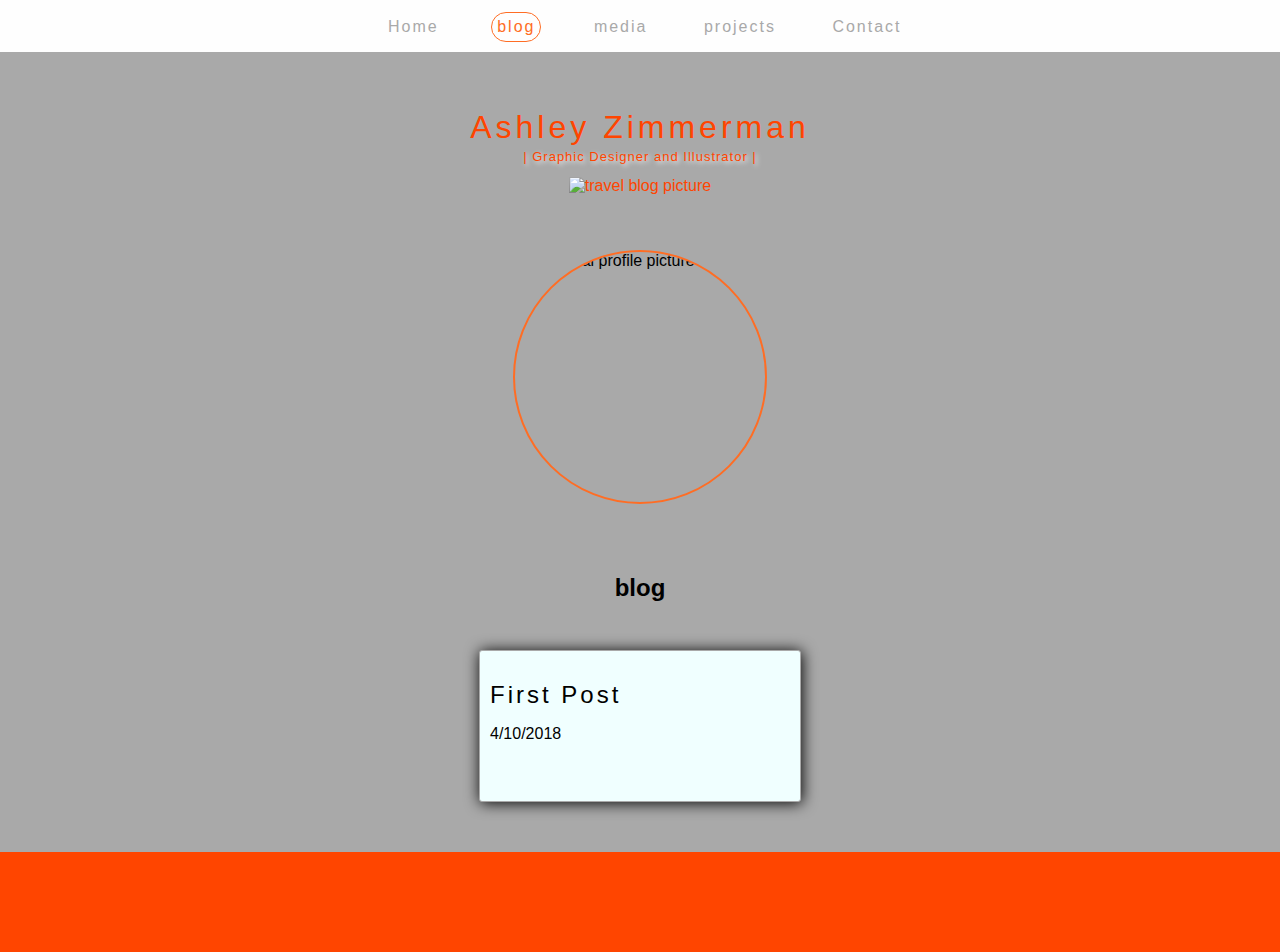
==== blog/index.html @ 5a956c49 "update css" ====
<!DOCTYPE html>
<html lang="en">
<head>
  <meta charset="UTF-8">
  <meta name="viewport" content="width=device-width, initial-scale=1.0">
  <meta http-equiv="X-UA-Compatible" content="ie=edge">
  <link rel="stylesheet" type="text/css" href="../css/style.css" />
  <title>Document</title>
  <title>Ashley Zimmerman | Blog</title>
</head>

<body>
  <!-- Header Section -->
<header>
  <!-- Navbar -->
  <nav>
    <ul>
      <a href='../index.html'>
          <li>Home</li>
      <a href='index.html'>
        <li class='selected'>blog</li>
      <a href='../media/index.html'><li>media</li></a>
      <a href='../projects/index.html'><li>projects</li></a>
      <a href='../contact/index.html'>
        <li>Contact</li>
      </a>
    </ul>
  </nav>
  <!-- Name and info -->
  <div class='name'>
    <h1>Ashley Zimmerman</h1>
    <p>| Graphic Designer and Illustrator |</p>
    <img src="blog/img/travel pic Charleston SC.jpg" alt="travel blog picture"/>
    </div>
</header>
<div class='contenthead'>
  <h2>blog</h2>
</div>
<div class='main-grid'>
  <!-- Main Content Area -->
    <div class='blog-post'>
      <h2>First Post</h2>
      <p>4/10/2018</p>
      <p></p>
    </div>
</div>
<!-- Footer -->
<footer>
  <div>
    <a href='https://twitter.com/AshleyZimmerman'><i class="fa fa-twitter"></i></a>
    <a href='https://www.linkedin.com/in/ashley-zimmerman-33a3828a/'><i class="fa fa-linkedin"></i></a>
    <a href='http://ashsmith78.wixsite.com/azimmerman'><i class="fa fa-wixsite"></i></a>
    <a href='https://plus.google.com'><i class="fa fa-google-plus"></i></a>

  </div>
  <!-- <a class="button" href='mailto:ashleyzimmermanartist@gmail?Subject=Contact%20Form"'>Contact Me</a> -->

 </footer>
 <div class='thumbnail'>
   <img src="img/6924.jpg" alt="Personal profile picture"
 </div>

</body>

</html>
---- css/style.css ----
body {
  margin: 0;
  padding: 0;
  font-family: arial;
  background-color: #A9A9A9;
}
#img {
  border-radius: 25px;
  width: 44.44em;
  height: 30em;
  border: 5px black solid;
}

/* Navbar */

nav {
  width: 102%;
  height: 60px;
  background-color: #FEFEFE;
  margin-top: -8px;
  margin-left: -8px;
  justify-content: center;
  align-items: center;
}


nav ul {
  list-style: none;
  text-align: center;
  margin: 20px 0;
  padding: 0;
}

nav li {
  display: inline-block;
  margin: 0 20px auto;
  font-weight: 200;
  padding: 5px 5px;
  border: 1px solid transparent;
}

nav a {
  text-decoration: none;
  letter-spacing: 2px;
  color: #A9A9A9;
}
.navigation a:hover + .dropdown {
  display: block; // shows the any dropdown that is a direct sibling of a hovered anchor tag in the navigation bar
}
.dropdown {
  display: none; // this hides the dropdown menu by default
}
.dropdown:hover {
display: block;
}

nav li:hover {
  color: #6495ED;
  border: 1px solid #FF4500;
  border-radius: 25px;
  transition: color .25s linear;
}

@media screen and (max-width: 599px) {
  nav ul {
    list-style: none;
    text-align: center;
    margin: 5px 0;
    padding: 15px;
  }
  nav li {
    display: inline-block;
    font-weight: 200;
    margin: 0 5px auto;
    border: 1px solid transparent;
  }
  nav a {
    font-size: 16px;
    text-decoration: none;
    letter-spacing: 1px;
  }
  .container {
  max-width: 960px;
  margin: 0 auto;
}
}

.selected {
  color: #FF6D24;
  border: 1px solid #FF6D24;
  border-radius: 25px;
}

header {
  display: flex;
  flex-direction: column;
  height: 400px;
  width: 100%;
  /* background-color: #1b1b1b; */
  background: url('background1.jpg') no-repeat center center fixed;
  background-size: auto;
  text-align: center;
  -webkit-clip-path: polygon(0 0, 100% 0, 100% 97%, 50% 100%, 0 97%);
  clip-path: polygon(0 0, 100% 0, 100% 90%, 50% 100%, 0 90%);
}

.name {
  display: flex;
  flex-direction: column;
  align-items: center;
  justify-content: center;
  width: 400px;
  height: 100px;
  margin: 50px auto;
  /* background: url('background1.jpg') no-repeat center center fixed;
  background-size: auto; */
  color: #FF4500;
}

.name h1 {
  font-weight: 200;
  letter-spacing: 4px;
  margin: 0;
  
}

.name p {
  font-size: 13px;
  letter-spacing: 1px;
  margin-top: 3px;
  text-shadow: 2px 2px 5px white;
}

.thumbnail {
  position: absolute;
  height: 250px;
  width: 250px;
  overflow: hidden;
  border: 2px solid #FF6D24;
  border-radius: 50%;
  left: 0;
  right: 0;
  top: 250px;
  margin: auto;
  /* box-shadow: 1px 1px 15px gray; */
}

.thumbnail img {
  width: 250px;
  height: auto;
}

.contenthead {
  display: flex;
  justify-content: center;
  align-items: center;
  height: 75px;
  width: 150px;
  margin: 150px auto 0;
}

.main-grid {
  display: grid;
  width: 75%;
  grid-template-columns: repeat( auto-fit, minmax(300px, 1fr));
  margin: 0 auto 50px;
  grid-gap: 25px;
  /* text-align: center; */
}

.content {
  display: flex;
  flex-direction: column;
  justify-content: center;
  align-items: center;
  text-align: center;
}

.content h2 {
  font-family: 'Audiowide', cursive;
  color: #1B1B1B;
  letter-spacing: 1px;
}

footer {
  display: flex;
  background-color: #FF4500;
  align-items: center;
  justify-content: center;
  height: 100px;
}

footer a {
  padding: 0 20px;
}

.button {
  text-decoration: none;
  color: #6495ED;
  border: 1px solid #6495ED;
  padding: 8px;
  border-radius: 15px;
  margin-top: 15px;
  margin-bottom: 15px;
}

.button:hover {
  color: #FF6D24;
  border: 1px solid #FF6D24;
}

.fa.fa-twitter {
  font-size: 30px;
  color: #4C9EEC;
}

.fa.fa-linkedin {
  font-size: 30px;
  color: #3274B0;
}

.fa.fa-google-plus {
  font-size: 30px;
  color: #CB5343;
}

.blog-post {
  display: flex;
  flex-direction: column;
  width: 300px;
  padding: 10px;
  border: 1px solid #A9A9A9;
  border-radius: 3px;
  margin: 25px auto auto;
  background-color: #F0FFFF;
  box-shadow: 1px 1px 15px black;
}

.blog-post h2 {
  font-weight: 200;
  letter-spacing: 3px;
  margin-bottom: 0;
}

.blog-post date {}
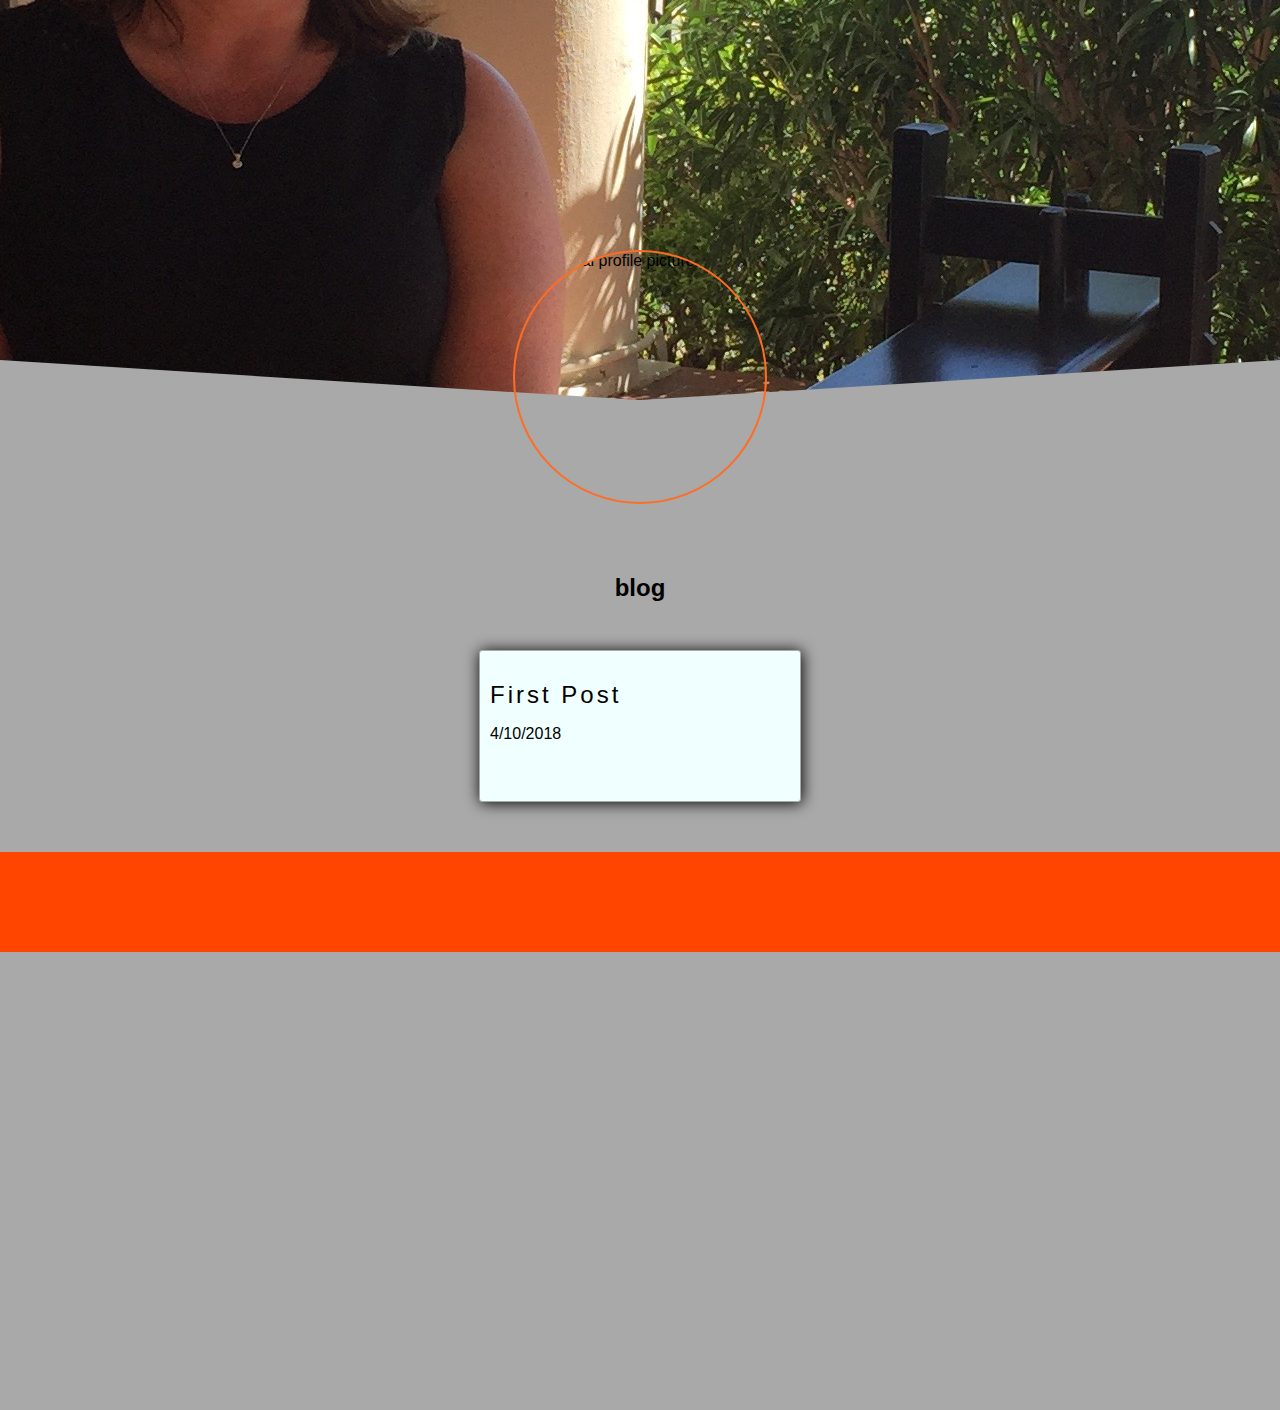
==== commit eb515e85: "update css" ====
--- a/blog/index.html
+++ b/blog/index.html
@@ -16,13 +16,13 @@
   <nav>
     <ul>
       <a href='../index.html'>
-          <li>Home</li>
+          <li>home</li>
       <a href='index.html'>
         <li class='selected'>blog</li>
       <a href='../media/index.html'><li>media</li></a>
       <a href='../projects/index.html'><li>projects</li></a>
       <a href='../contact/index.html'>
-        <li>Contact</li>
+        <li>contact</li>
       </a>
     </ul>
   </nav>
@@ -30,7 +30,7 @@
   <div class='name'>
     <h1>Ashley Zimmerman</h1>
     <p>| Graphic Designer and Illustrator |</p>
-    <img src="blog/img/travel pic Charleston SC.jpg" alt="travel blog picture"/>
+    <img src="../img/travel pic Charleston SC.jpg" alt="travel blog picture"/>
     </div>
 </header>
 <div class='contenthead'>
--- a/css/style.css
+++ b/css/style.css
@@ -44,15 +44,7 @@
   letter-spacing: 2px;
   color: #A9A9A9;
 }
-.navigation a:hover + .dropdown {
-  display: block; // shows the any dropdown that is a direct sibling of a hovered anchor tag in the navigation bar
-}
-.dropdown {
-  display: none; // this hides the dropdown menu by default
-}
-.dropdown:hover {
-display: block;
-}
+
 
 nav li:hover {
   color: #6495ED;
@@ -79,6 +71,14 @@
     text-decoration: none;
     letter-spacing: 1px;
   }
+
+
+
+
+display: block;
+}
+
+
   .container {
   max-width: 960px;
   margin: 0 auto;
@@ -121,7 +121,7 @@
   font-weight: 200;
   letter-spacing: 4px;
   margin: 0;
-  
+
 }
 
 .name p {
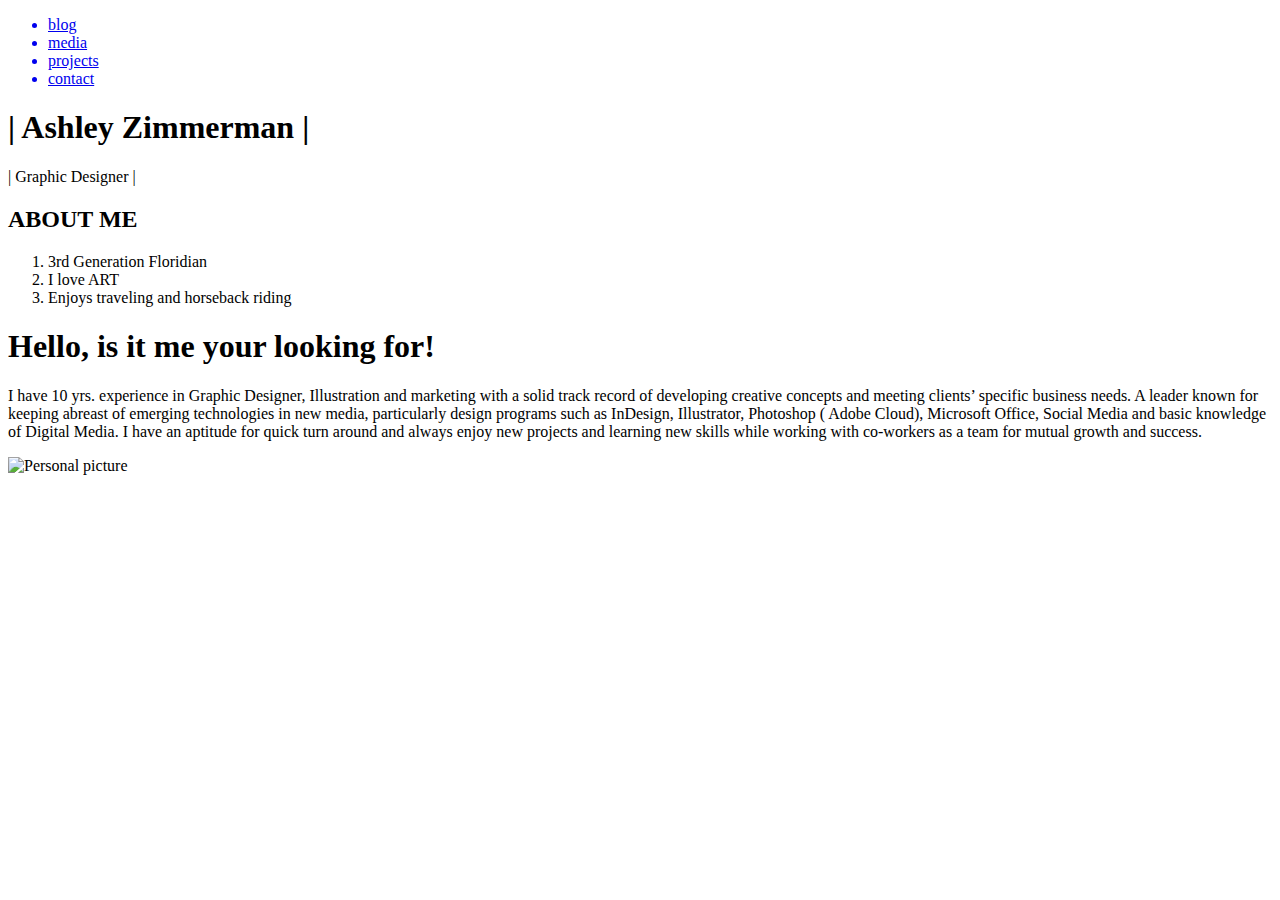
==== commit fe074fb3: "update css" ====
--- a/blog/index.html
+++ b/blog/index.html
@@ -4,61 +4,69 @@
   <meta charset="UTF-8">
   <meta name="viewport" content="width=device-width, initial-scale=1.0">
   <meta http-equiv="X-UA-Compatible" content="ie=edge">
-  <link rel="stylesheet" type="text/css" href="../css/style.css" />
-  <title>Document</title>
-  <title>Ashley Zimmerman | Blog</title>
+  <link rel="stylesheet" type="text/css" href="css/style.css" />
+  <title>Ashley Zimmerman | Portfolio</title>
 </head>
 
+
 <body>
+
   <!-- Header Section -->
-<header>
-  <!-- Navbar -->
-  <nav>
-    <ul>
-      <a href='../index.html'>
-          <li>home</li>
-      <a href='index.html'>
-        <li class='selected'>blog</li>
-      <a href='../media/index.html'><li>media</li></a>
-      <a href='../projects/index.html'><li>projects</li></a>
-      <a href='../contact/index.html'>
-        <li>contact</li>
-      </a>
-    </ul>
-  </nav>
-  <!-- Name and info -->
-  <div class='name'>
-    <h1>Ashley Zimmerman</h1>
-    <p>| Graphic Designer and Illustrator |</p>
-    <img src="../img/travel pic Charleston SC.jpg" alt="travel blog picture"/>
+  <header>
+    <!-- Navbar -->
+    <nav>
+      <ul>
+        <a href='index.html'>
+          <li class='selected'>blog</li>
+        <a href='media/index.html'><li>media</li></a>
+        <a href='projects/index.html'><li>projects</li></a>
+        <a href='contact/index.html'>
+          <li>contact</li>
+        </a>
+      </ul>
+    </nav>
+    <!-- Name and info -->
+    <div class='name'>
+      <h1>| Ashley Zimmerman |</h1>
+      <p>| Graphic Designer |</p>
     </div>
-</header>
-<div class='contenthead'>
-  <h2>blog</h2>
-</div>
-<div class='main-grid'>
-  <!-- Main Content Area -->
-    <div class='blog-post'>
-      <h2>First Post</h2>
-      <p>4/10/2018</p>
-      <p></p>
-    </div>
-</div>
-<!-- Footer -->
-<footer>
-  <div>
-    <a href='https://twitter.com/AshleyZimmerman'><i class="fa fa-twitter"></i></a>
-    <a href='https://www.linkedin.com/in/ashley-zimmerman-33a3828a/'><i class="fa fa-linkedin"></i></a>
-    <a href='http://ashsmith78.wixsite.com/azimmerman'><i class="fa fa-wixsite"></i></a>
-    <a href='https://plus.google.com'><i class="fa fa-google-plus"></i></a>
+  </header>
+  <div class='contenthead'>
+
+    <h2>ABOUT ME</h2>
 
   </div>
-  <!-- <a class="button" href='mailto:ashleyzimmermanartist@gmail?Subject=Contact%20Form"'>Contact Me</a> -->
+  <div class='main-grid'>
+    <!-- Main Content Area -->
+    <div class='content'>
+      <ol>
+        <li>3rd Generation Floridian</li>
+        <li>I love ART</li>
+        <li>Enjoys traveling and horseback riding</li>
+      </ol>
+      <h1>Hello, is it me your looking for!</h1>
+      <p>I have 10 yrs. experience in Graphic Designer, Illustration and marketing with a solid track record of developing creative concepts and meeting clients’ specific business needs. A leader known for keeping abreast of emerging technologies in new media, particularly design programs such as InDesign, Illustrator, Photoshop ( Adobe Cloud), Microsoft Office, Social Media and basic knowledge of Digital Media. I have an aptitude for quick turn around and always enjoy new projects and learning new skills while working with co-workers as a team for mutual growth and success. </p>
+    </div>
+  </div>
+  <!-- Footer -->
+  <footer>
+    <div>
+      <a href='https://twitter.com/AshleyZimmerman'><i class="fa fa-twitter"></i></a>
+      <a href='https://www.linkedin.com/in/ashley-zimmerman-33a3828a/'><i class="fa fa-linkedin"></i></a>
+      <a href='http://ashsmith78.wixsite.com/azimmerman'><i class="fa fa-wixsite"></i></a>
+      <a href='https://plus.google.com'><i class="fa fa-google-plus"></i></a>
 
- </footer>
- <div class='thumbnail'>
-   <img src="img/6924.jpg" alt="Personal profile picture"
- </div>
+    </div>
+    <!-- <a class="button" href='mailto:ashleyzimmermanartist@gmail.com?Subject=Contact%20Form"'>Contact Me</a> -->
+
+  </footer>
+  <div class='thumbnail'>
+    <img src="img/6924.jpg" alt="Personal picture"
+
+
+
+  </div>
+
 
 </body>
 
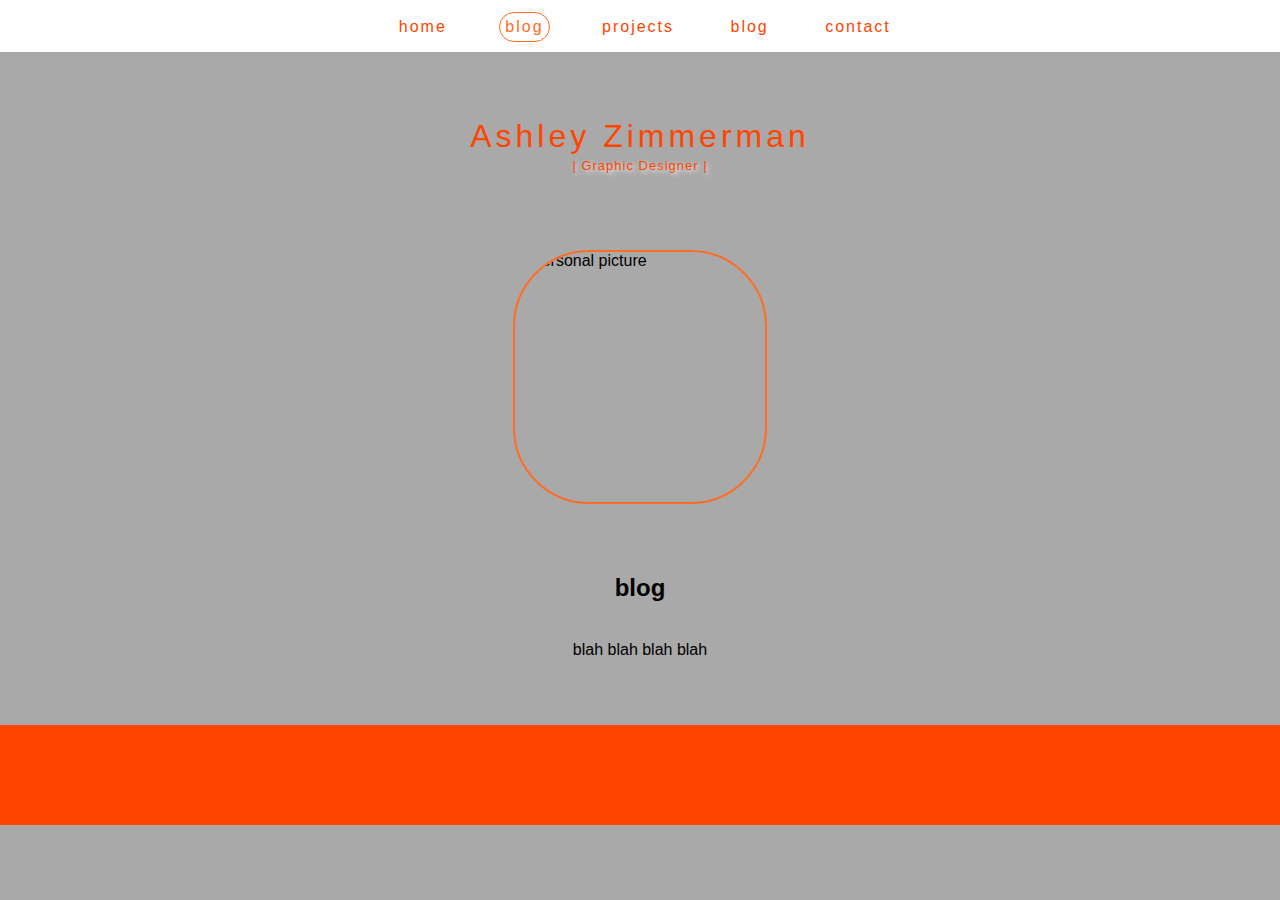
==== commit 008117b8: "update css" ====
--- a/blog/index.html
+++ b/blog/index.html
@@ -4,69 +4,59 @@
   <meta charset="UTF-8">
   <meta name="viewport" content="width=device-width, initial-scale=1.0">
   <meta http-equiv="X-UA-Compatible" content="ie=edge">
-  <link rel="stylesheet" type="text/css" href="css/style.css" />
-  <title>Ashley Zimmerman | Portfolio</title>
+  <link rel="stylesheet" type="text/css" href="../css/style.css" />
+
+  <title>Document</title>
+  <title>Ashley Zimmerman | media</title>
 </head>
 
-
 <body>
-
   <!-- Header Section -->
-  <header>
-    <!-- Navbar -->
-    <nav>
-      <ul>
-        <a href='index.html'>
-          <li class='selected'>blog</li>
-        <a href='media/index.html'><li>media</li></a>
-        <a href='projects/index.html'><li>projects</li></a>
-        <a href='contact/index.html'>
-          <li>contact</li>
-        </a>
-      </ul>
-    </nav>
-    <!-- Name and info -->
-    <div class='name'>
-      <h1>| Ashley Zimmerman |</h1>
-      <p>| Graphic Designer |</p>
+<header>
+  <!-- Navbar -->
+  <nav>
+    <ul>
+      <a href='../index.html'>
+          <li>home</li>
+      <a href='index.html'>
+        <li class='selected'>blog</li>
+      <a href='../projects/index.html'><li>projects</li></a>
+      <a href='../blog/index.html'><li>blog</li></a>
+      <a href='../contact/index.html'>
+        <li>contact</li>
+      </a>
+    </ul>
+  </nav>
+  <!-- Name and info -->
+  <div class='name'>
+    <h1>Ashley Zimmerman</h1>
+    <p>| Graphic Designer |</p>
+  </div>
+</header>
+<div class='contenthead'>
+  <h2>blog</h2>
+</div>
+<div class='main-grid'>
+  <!-- Main Content Area -->
+    <div class='content'>
+      <p>blah blah blah blah</p>
     </div>
-  </header>
-  <div class='contenthead'>
-
-    <h2>ABOUT ME</h2>
+</div>
+<!-- Footer -->
+<footer>
+  <div>
+    <a href='https://twitter.com/AshleyZimmerman'><i class="fa fa-twitter"></i></a>
+    <a href='https://www.linkedin.com/in/ashley-zimmerman-33a3828a/'><i class="fa fa-linkedin"></i></a>
+    <a href='http://ashsmith78.wixsite.com/azimmerman'><i class="fa fa-wixsite"></i></a>
+    <a href='https://plus.google.com'><i class="fa fa-google-plus"></i></a>
 
   </div>
-  <div class='main-grid'>
-    <!-- Main Content Area -->
-    <div class='content'>
-      <ol>
-        <li>3rd Generation Floridian</li>
-        <li>I love ART</li>
-        <li>Enjoys traveling and horseback riding</li>
-      </ol>
-      <h1>Hello, is it me your looking for!</h1>
-      <p>I have 10 yrs. experience in Graphic Designer, Illustration and marketing with a solid track record of developing creative concepts and meeting clients’ specific business needs. A leader known for keeping abreast of emerging technologies in new media, particularly design programs such as InDesign, Illustrator, Photoshop ( Adobe Cloud), Microsoft Office, Social Media and basic knowledge of Digital Media. I have an aptitude for quick turn around and always enjoy new projects and learning new skills while working with co-workers as a team for mutual growth and success. </p>
-    </div>
-  </div>
-  <!-- Footer -->
-  <footer>
-    <div>
-      <a href='https://twitter.com/AshleyZimmerman'><i class="fa fa-twitter"></i></a>
-      <a href='https://www.linkedin.com/in/ashley-zimmerman-33a3828a/'><i class="fa fa-linkedin"></i></a>
-      <a href='http://ashsmith78.wixsite.com/azimmerman'><i class="fa fa-wixsite"></i></a>
-      <a href='https://plus.google.com'><i class="fa fa-google-plus"></i></a>
+  <!-- <a class="button" href='mailto:ashleyzimmermanartist@gmail.com?Subject=Contact%20Form"'>Contact Me</a> -->
 
-    </div>
-    <!-- <a class="button" href='mailto:ashleyzimmermanartist@gmail.com?Subject=Contact%20Form"'>Contact Me</a> -->
-
-  </footer>
-  <div class='thumbnail'>
-    <img src="img/6924.jpg" alt="Personal picture"
-
-
-
-  </div>
-
+ </footer>
+ <div class='thumbnail'>
+   <img src="img/6924.jpg" alt="Personal picture"
+ </div>
 
 </body>
 
--- a/css/style.css
+++ b/css/style.css
@@ -0,0 +1,245 @@
+body {
+  margin: 0;
+  padding: 0;
+  font-family: arial;
+  background-color: #A9A9A9;
+}
+#img {
+  border-radius: 25px;
+  width: 44.44em;
+  height: 30em;
+  border: 5px black solid;
+}
+
+/* Navbar */
+
+nav {
+  width: 102%;
+  height: 60px;
+  background-color: #FEFEFE;
+  margin-top: -8px;
+  margin-left: -8px;
+  justify-content: center;
+  align-items: center;
+}
+
+
+nav ul {
+  list-style: none;
+  text-align: center;
+  margin: 20px 0;
+  padding: 0;
+}
+
+nav li {
+  display: inline-block;
+  margin: 0 20px auto;
+  font-weight: 200;
+  padding: 5px 5px;
+  border: 1px solid transparent;
+}
+
+nav a {
+  text-decoration: none;
+  letter-spacing: 2px;
+  color: #FF4500;
+}
+
+
+nav li:hover {
+  color: #6495ED;
+  border: 1px solid #FF4500;
+  border-radius: 25px;
+  transition: color .25s linear;
+}
+
+@media screen and (max-width: 599px) {
+  nav ul {
+    list-style: none;
+    text-align: center;
+    margin: 5px 0;
+    padding: 15px;
+  }
+  nav li {
+    display: inline-block;
+    font-weight: 200;
+    margin: 0 5px auto;
+    border: 1px solid transparent;
+  }
+  nav a {
+    font-size: 16px;
+    text-decoration: none;
+    letter-spacing: 1px;
+  }
+
+
+
+
+display: block;
+}
+
+
+  .container {
+  max-width: 960px;
+  margin: 0 auto;
+}
+
+
+.selected {
+  color: #FF6D24;
+  border: 1px solid #FF6D24;
+  border-radius: 25px;
+}
+
+header {
+  display: flex;
+  flex-direction: column;
+  height: 400px;
+  width: 100%;
+  /* background-color: #1b1b1b; */
+  background: url('background1.jpg') no-repeat center center fixed;
+  background-size: auto;
+  text-align: center;
+  -webkit-clip-path: polygon(0 0, 100% 0, 100% 97%, 50% 100%, 0 97%);
+  clip-path: polygon(0 0, 100% 0, 100% 90%, 50% 100%, 0 90%);
+}
+
+.name {
+  display: flex;
+  flex-direction: column;
+  align-items: center;
+  justify-content: center;
+  width: 400px;
+  height: 100px;
+  margin: 50px auto;
+  /* background: url('background1.jpg') no-repeat center center fixed;
+  background-size: auto; */
+  color: #FF4500;
+}
+
+.name h1 {
+  font-weight: 200;
+  letter-spacing: 4px;
+  margin: 0;
+
+}
+
+.name p {
+  font-size: 13px;
+  letter-spacing: 1px;
+  margin-top: 3px;
+  text-shadow: 2px 2px 5px white;
+}
+
+.thumbnail {
+  position: absolute;
+  height: 250px;
+  width: 250px;
+  overflow: hidden;
+  border: 2px solid #FF6D24;
+  border-radius: 30%;
+  left: 0;
+  right: 0;
+  top: 250px;
+  margin: auto;
+  /* box-shadow: 1px 1px 15px gray; */
+}
+
+.thumbnail img {
+  width: 250px;
+  height: auto;
+}
+
+.contenthead {
+  display: flex;
+  justify-content: center;
+  align-items: center;
+  height: 75px;
+  width: 150px;
+  margin: 150px auto 0;
+}
+
+.main-grid {
+  display: grid;
+  width: 75%;
+  grid-template-columns: repeat( auto-fit, minmax(300px, 1fr));
+  margin: 0 auto 50px;
+  grid-gap: 25px;
+  /* text-align: center; */
+}
+
+.content {
+  display: flex;
+  flex-direction: column;
+  justify-content: center;
+  align-items: center;
+  text-align: center;
+}
+
+.content h2 {
+  font-family: 'Audiowide', cursive;
+  color: #1B1B1B;
+  letter-spacing: 1px;
+}
+
+footer {
+  display: flex;
+  background-color: #FF4500;
+  align-items: center;
+  justify-content: center;
+  height: 100px;
+}
+
+footer a {
+  padding: 0 20px;
+}
+
+.button {
+  text-decoration: none;
+  color: #6495ED;
+  border: 1px solid #6495ED;
+  padding: 8px;
+  border-radius: 15px;
+  margin-top: 15px;
+  margin-bottom: 15px;
+}
+
+.button:hover {
+  color: #FF6D24;
+  border: 1px solid #FF6D24;
+}
+
+.fa.fa-twitter {
+  font-size: 30px;
+  color: #4C9EEC;
+}
+
+.fa.fa-linkedin {
+  font-size: 30px;
+  color: #3274B0;
+}
+
+.fa.fa-google-plus {
+  font-size: 30px;
+  color: #CB5343;
+}
+
+.blog-post {
+  display: flex;
+  flex-direction: column;
+  width: 300px;
+  padding: 10px;
+  border: 1px solid #A9A9A9;
+  border-radius: 3px;
+  margin: 25px auto auto;
+  background-color: #F0FFFF;
+  box-shadow: 1px 1px 15px black;
+}
+
+.blog-post h2 {
+  font-weight: 200;
+  letter-spacing: 3px;
+  margin-bottom: 0;
+}
+
+.blog-post date {}
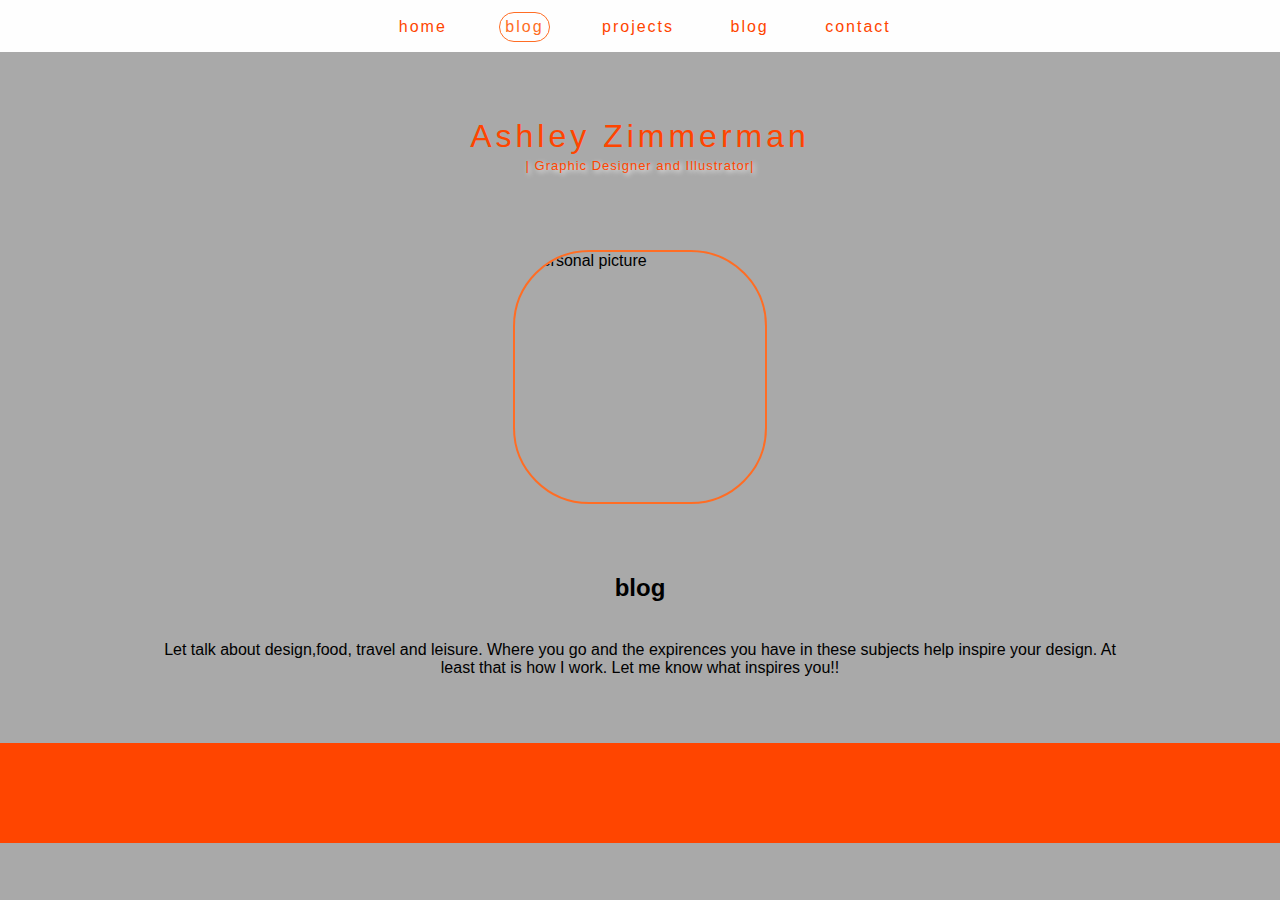
==== commit f42a9e0e: "update css" ====
--- a/blog/index.html
+++ b/blog/index.html
@@ -30,7 +30,7 @@
   <!-- Name and info -->
   <div class='name'>
     <h1>Ashley Zimmerman</h1>
-    <p>| Graphic Designer |</p>
+    <p>| Graphic Designer and Illustrator|</p>
   </div>
 </header>
 <div class='contenthead'>
@@ -39,7 +39,10 @@
 <div class='main-grid'>
   <!-- Main Content Area -->
     <div class='content'>
-      <p>blah blah blah blah</p>
+      <p>Let talk about design,food, travel and leisure.
+        Where you go and the expirences you have in these subjects help inspire your design. At least that is how I work. Let me know what inspires you!!</p>
+
+
     </div>
 </div>
 <!-- Footer -->
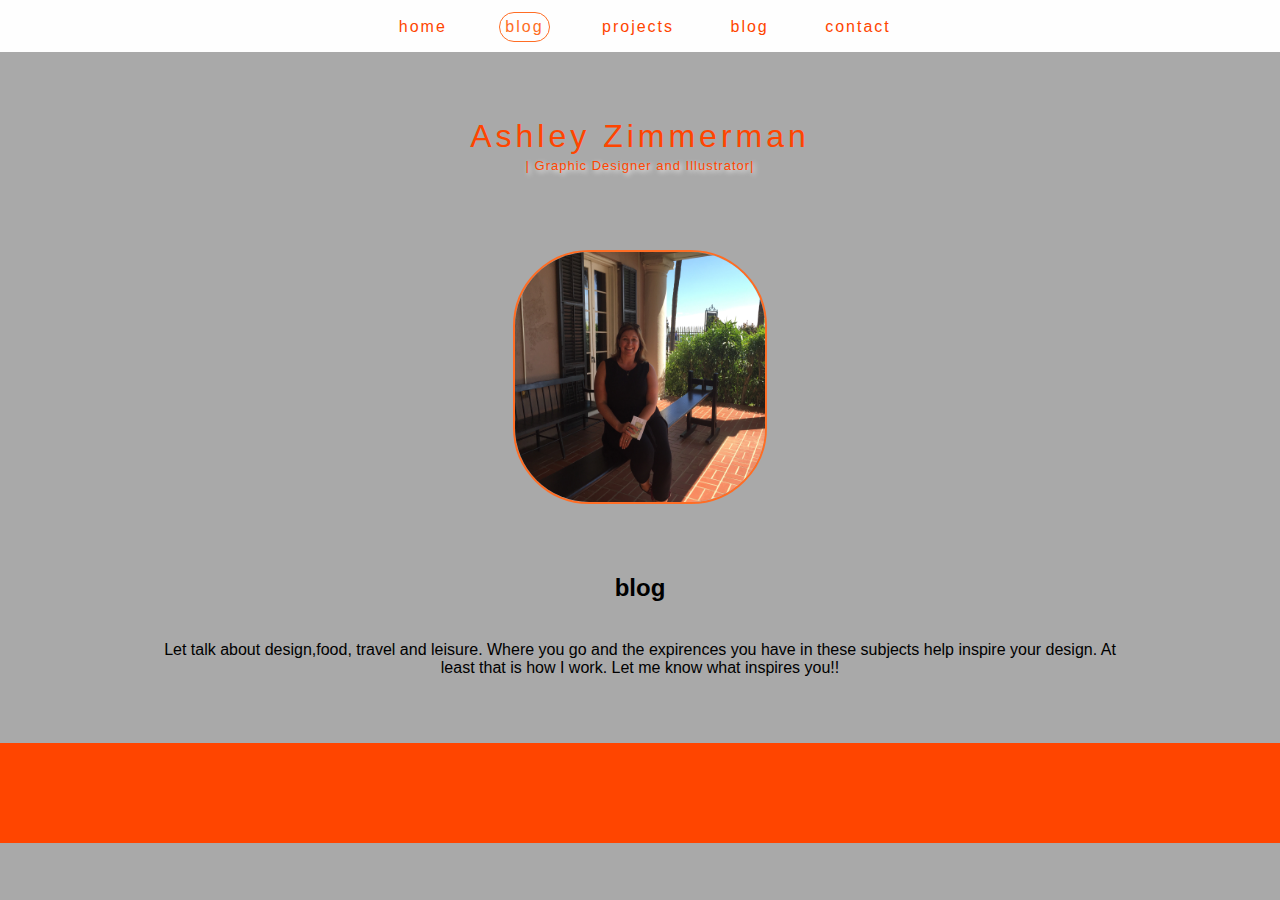
==== commit 1c185fdb: "update changes to repo" ====
--- a/blog/index.html
+++ b/blog/index.html
@@ -58,8 +58,11 @@
 
  </footer>
  <div class='thumbnail'>
-   <img src="img/6924.jpg" alt="Personal picture"
+   <img id = "blog111" src = "../img/travel pic Charleston SC.jpg" alt = "Personal picture">
+
+
  </div>
+
 
 </body>
 
--- a/css/style.css
+++ b/css/style.css
@@ -149,6 +149,19 @@
   width: 250px;
   height: auto;
 }
+#blog111 {
+  width: 300px;
+  height: 250px;
+}
+#media111 {
+  width: 250px;
+  height:;auto;
+}
+#projects111 {
+  width: 400px;
+  height:;400px;
+  ;
+}
 
 .contenthead {
   display: flex;
@@ -243,3 +256,14 @@
 }
 
 .blog-post date {}
+  .navigation .dropdown {
+    display: none; // this hides the dropdown menu by default
+  }
+
+/* dropdown for projects nav.*/
+  .navigation a:hover + .dropdown {
+    display: block; // shows the any dropdown that is a direct sibling of a hovered anchor tag in the navigation bar
+  }
+  .dropdown:hover {
+  display: block;
+  }
